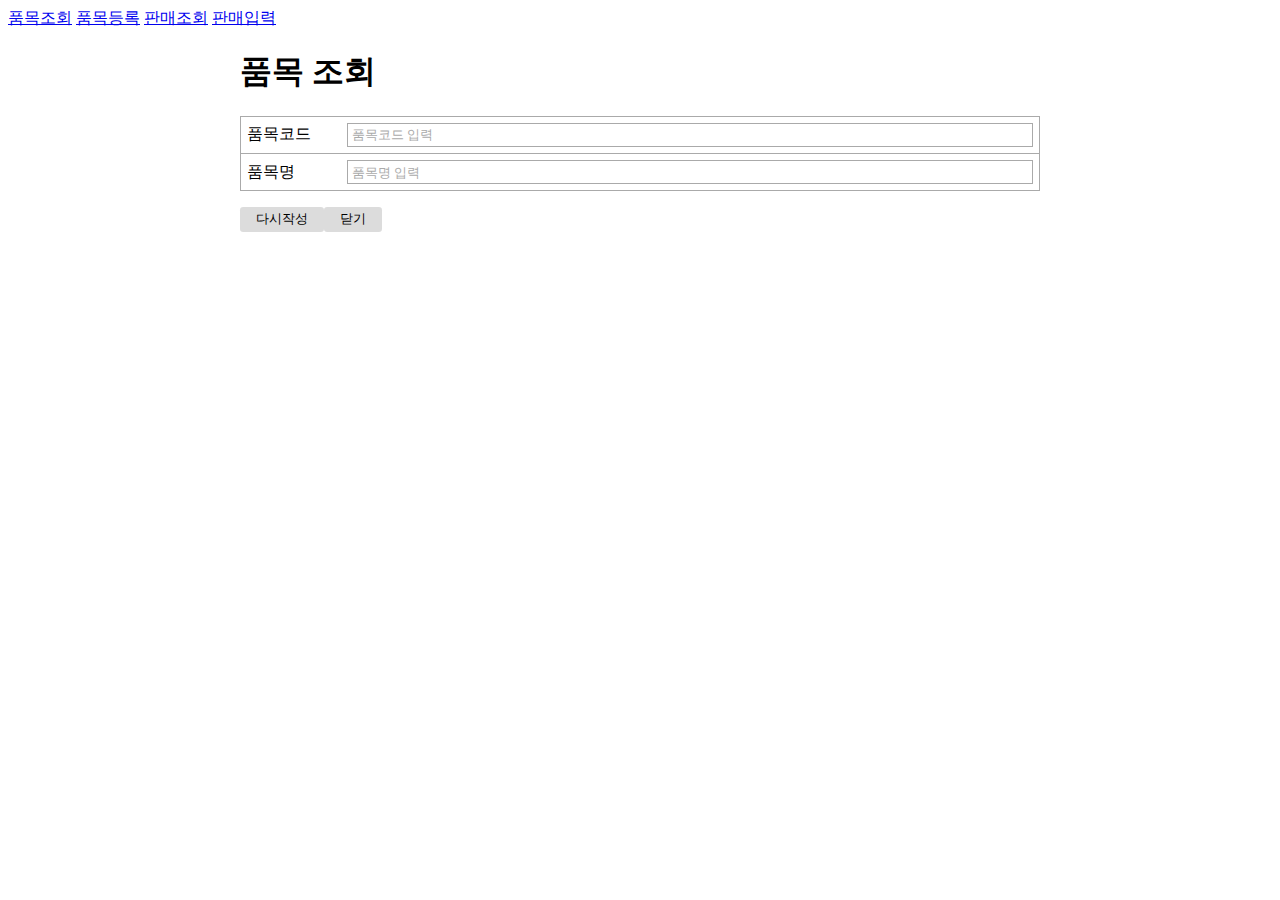
==== pages/itemForm.html @ 72d20006 "First Commit" ====
<!DOCTYPE html>
<html lang="en">
	<head>
		<meta charset="UTF-8" />
		<meta name="viewport" content="width=device-width, initial-scale=1.0" />
		<title>itemsForm</title>
		<link
			rel="stylesheet"
			href="https://cdnjs.cloudflare.com/ajax/libs/font-awesome/6.0.0-beta3/css/all.min.css"
		/>
		<link rel="stylesheet" href="../../global.css" />
	</head>
	<body>
		<nav>
			<a href="./itemSearch.html">품목조회</a>
			<a href="./itemForm.html">품목등록</a>
			<a href="../index.html">판매조회</a>
			<a href="./saleForm.html">판매입력</a>
		</nav>
		<main>
			<form id="dataForm" name="item_register_form" onsubmit="return false;">
				<div class="header-container">
					<h1>품목 <span id="modalTypeText"></span></h1>
					<ul class="header-input">
						<li>
							<label for="register-itemCode">품목코드</label>
							<input
								type="text"
								id="register-itemCode"
								name="itemCode"
								class=""
								placeholder="품목코드 입력"
							/>
						</li>
						<li>
							<label for="register-itemName">품목명</label>
							<input
								type="text"
								id="register-itemName"
								name="itemName"
								class=""
								placeholder="품목명 입력"
							/>
						</li>
					</ul>
				</div>
				<div id="formButtons">
					<!-- <button class="primary-button onSaveButton">저장</button>
					<button class="primary-button onUpdateButton">수정저장</button>
					<button class="deleteButton">삭제</button>
					<button class="resetButton">다시작성</button>
					<button type="button" class="closeButton">닫기</button> -->
				</div>
			</form>
		</main>

		<script type="module" src="itemForm.js"></script>
	</body>
</html>
---- global.css ----
main {
	margin: auto;
	max-width: 800px;
}

button {
	border: none;
	background-color: #dcdcdc;
	padding: 0.2rem 1rem;
	border-radius: 0.2rem;
	cursor: pointer;
}

input::placeholder {
	color: #aaaaaa;
}

input {
	padding: 0.2rem;
	border: 1px solid #aaa;
	flex-grow: 1;
}

.header-input {
	padding: 0;
}

.header-input li {
	display: flex;
	padding: 0.4rem;
	justify-content: flex-start;
	align-items: center;
}

.header-input li:not(:last-child) {
	border: 1px solid #aaaaaa;
	border-bottom: none; /* Remove bottom border */
}

.header-input li:last-child {
	border: 1px solid #aaaaaa;
}

.header-input li label {
	width: 100px;
}

.header-input .css-date {
	display: flex;
}

.list-table {
	border-collapse: collapse;
	width: 100%;
	margin: 1rem 0;
}

.list-table th,
.list-table td {
	border: 1px solid #aaaaaa;
	padding: 8px;
	text-align: left;
}

.list-table th {
	background-color: #f2f2f2;
}

.list-table td:first-child,
.list-table th:first-child {
	background-color: #dedede;
	width: 0;
}

.primary-button {
	background-color: blueviolet;
	color: #ffffff;
}
.search-input-container {
	display: flex;
	flex-grow: 1;
}

.search-input-container i {
	border: 1px solid #aaaaaa;
	padding: 0.2rem;
}

.search-input {
	display: flex;
	gap: 2px;
	flex-grow: 1;
}
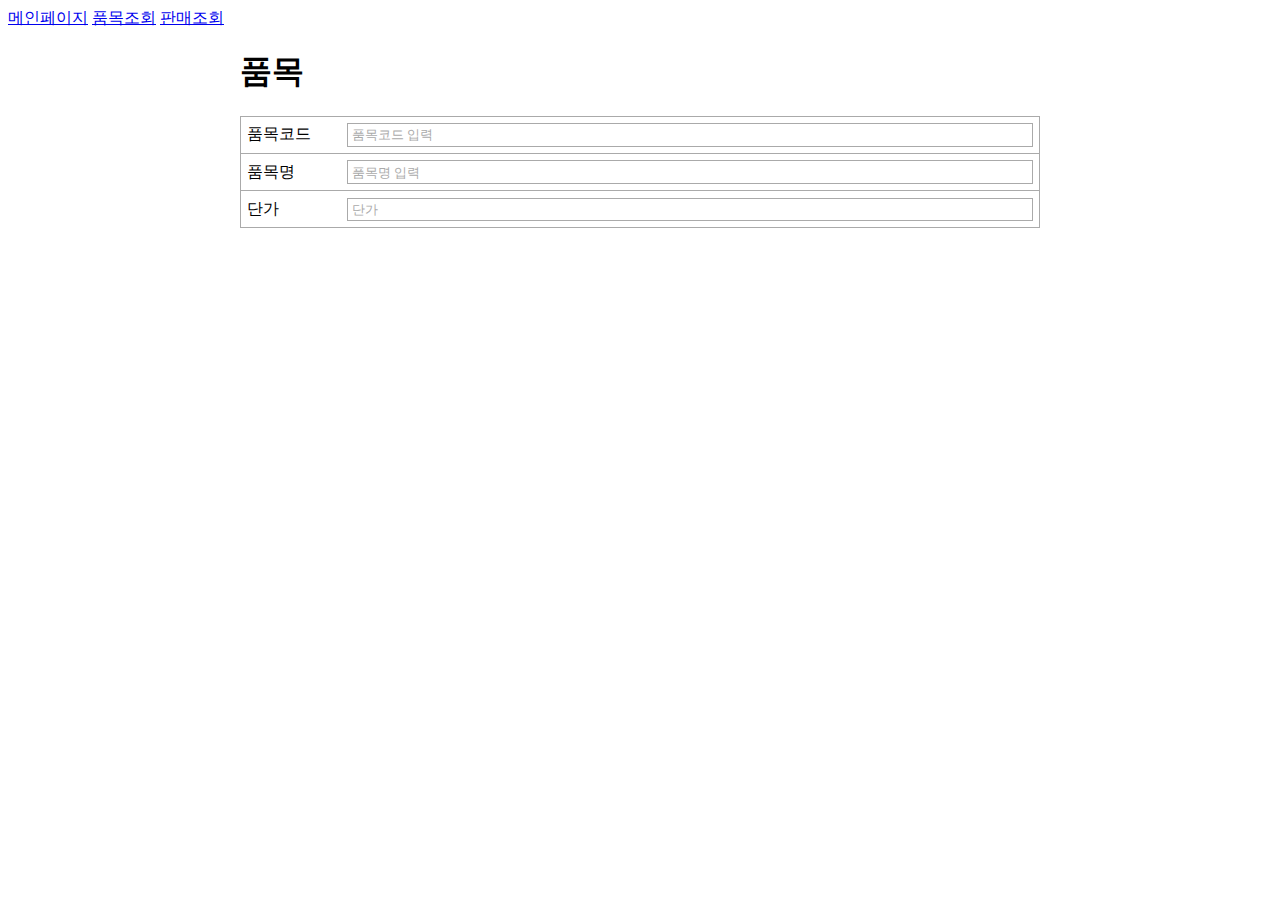
==== commit 755072b2: "Feat: items" ====
--- a/pages/itemForm.html
+++ b/pages/itemForm.html
@@ -12,45 +12,45 @@
 	</head>
 	<body>
 		<nav>
-			<a href="./itemSearch.html">품목조회</a>
-			<a href="./itemForm.html">품목등록</a>
-			<a href="../index.html">판매조회</a>
-			<a href="./saleForm.html">판매입력</a>
+			<a href="../index.html">메인페이지</a>
+			<a href="itemSearch.html">품목조회</a>
+			<!-- <a href="itemForm.html">품목등록</a> -->
+			<a href="saleSearch.html">판매조회</a>
+			<!-- <a href="saleForm.html">판매입력</a> -->
 		</nav>
 		<main>
 			<form id="dataForm" name="item_register_form" onsubmit="return false;">
+				<input type="hidden" id="id" name="id" />
 				<div class="header-container">
 					<h1>품목 <span id="modalTypeText"></span></h1>
 					<ul class="header-input">
 						<li>
-							<label for="register-itemCode">품목코드</label>
+							<label for="register-id">품목코드</label>
 							<input
 								type="text"
-								id="register-itemCode"
-								name="itemCode"
+								id="register-id"
+								name="id"
 								class=""
 								placeholder="품목코드 입력"
 							/>
 						</li>
 						<li>
-							<label for="register-itemName">품목명</label>
+							<label for="register-name">품목명</label>
 							<input
 								type="text"
-								id="register-itemName"
-								name="itemName"
+								id="register-name"
+								name="name"
 								class=""
 								placeholder="품목명 입력"
 							/>
 						</li>
+						<li>
+							<label for="price">단가</label>
+							<input type="text" name="price" placeholder="단가" />
+						</li>
 					</ul>
 				</div>
-				<div id="formButtons">
-					<!-- <button class="primary-button onSaveButton">저장</button>
-					<button class="primary-button onUpdateButton">수정저장</button>
-					<button class="deleteButton">삭제</button>
-					<button class="resetButton">다시작성</button>
-					<button type="button" class="closeButton">닫기</button> -->
-				</div>
+				<div id="formButtons"></div>
 			</form>
 		</main>
 
--- a/global.css
+++ b/global.css
@@ -73,7 +73,7 @@
 }
 
 .primary-button {
-	background-color: blueviolet;
+	background-color: rgb(60, 60, 255);
 	color: #ffffff;
 }
 .search-input-container {
@@ -82,7 +82,6 @@
 }
 
 .search-input-container i {
-	border: 1px solid #aaaaaa;
 	padding: 0.2rem;
 }
 
@@ -91,3 +90,52 @@
 	gap: 2px;
 	flex-grow: 1;
 }
+
+button {
+	margin-right: 2px;
+}
+
+.active {
+	background-color: rgb(60, 60, 255);
+	color: white;
+}
+
+/* ///// */
+.search-input-container {
+	display: flex;
+	justify-content: center;
+	align-items: center;
+}
+.search-input {
+	display: flex;
+	align-items: center;
+	border: 1px solid #ccc;
+	border-radius: 4px;
+	padding: 5px;
+	width: 300px;
+}
+#search-items {
+	display: flex;
+	flex-wrap: wrap;
+	align-items: center;
+	gap: 5px;
+	margin-right: 5px;
+}
+#search-items button {
+	background-color: #88ffd3;
+	color: none;
+	border: none;
+	border-radius: 4px;
+	padding: 5px 10px;
+	cursor: pointer;
+}
+#fake-item-input {
+	border: none;
+	outline: none;
+	flex-grow: 1;
+	padding: 5px;
+}
+#searchIcon {
+	margin-right: 5px;
+	cursor: pointer;
+}
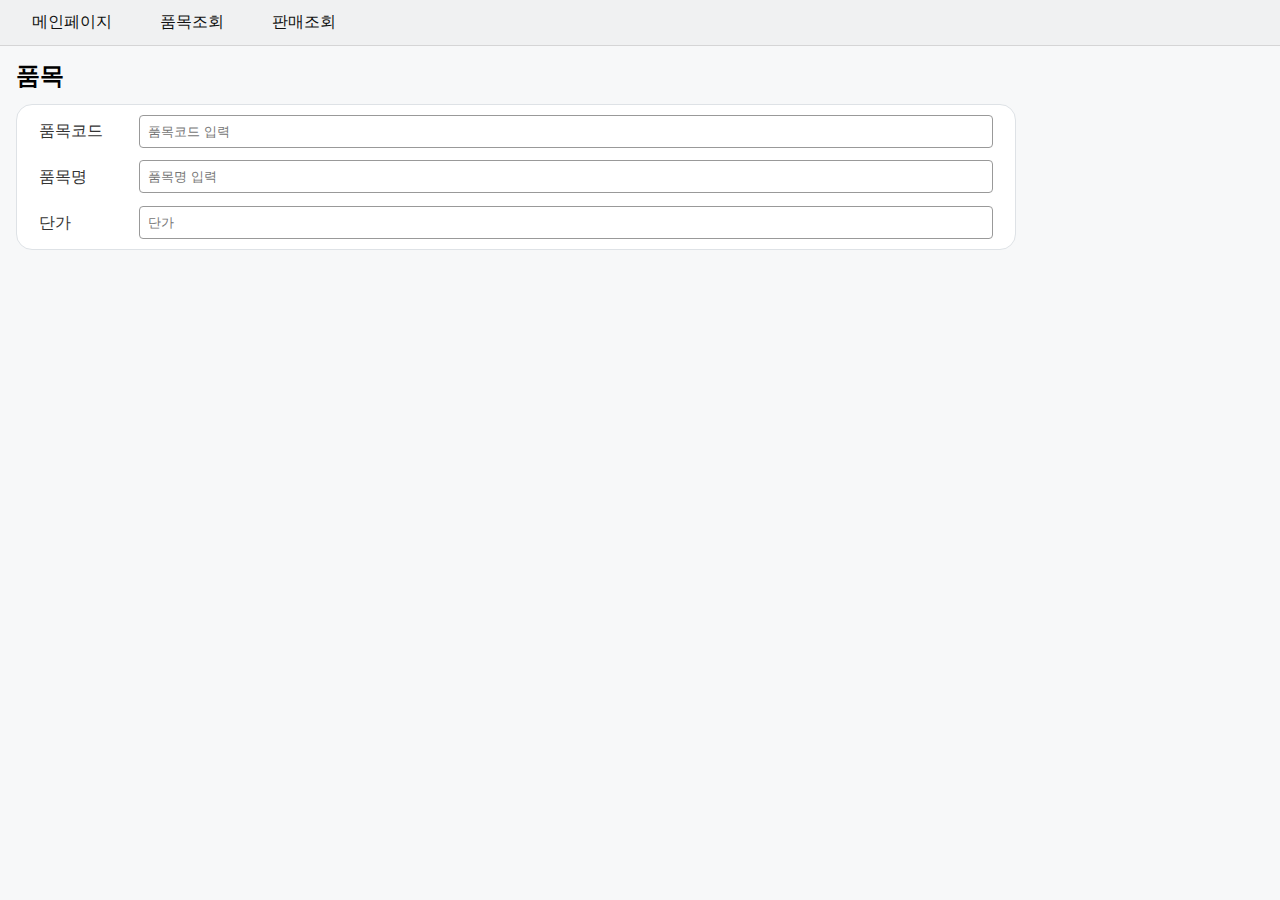
==== commit cbf4a8b8: "Version 2: CheckBox" ====
--- a/pages/itemForm.html
+++ b/pages/itemForm.html
@@ -8,6 +8,7 @@
 			rel="stylesheet"
 			href="https://cdnjs.cloudflare.com/ajax/libs/font-awesome/6.0.0-beta3/css/all.min.css"
 		/>
+		<link rel="stylesheet" href="../style/reset.css" />
 		<link rel="stylesheet" href="../../global.css" />
 	</head>
 	<body>
@@ -46,14 +47,17 @@
 						</li>
 						<li>
 							<label for="price">단가</label>
-							<input type="text" name="price" placeholder="단가" />
+							<input type="number" name="price" placeholder="단가" />
 						</li>
 					</ul>
 				</div>
-				<div id="formButtons"></div>
 			</form>
 		</main>
-
+		<section>
+			<div id="bottom-button-container">
+				<div id="formButtons"></div>
+			</div>
+		</section>
 		<script type="module" src="itemForm.js"></script>
 	</body>
 </html>
--- a/global.css
+++ b/global.css
@@ -1,6 +1,70 @@
+body {
+	background-color: #f7f8f9;
+}
+
+nav {
+	display: flex;
+	gap: 1rem;
+
+	padding: 0.5rem 1rem;
+	position: fixed;
+	background-color: #f0f1f2;
+	border-bottom: 1px solid #99999950;
+	width: 100%;
+	top: 0;
+	left: 0;
+}
+nav a {
+	padding: 0.4rem 1rem;
+	border-radius: 0.2rem;
+
+	color: #111111;
+
+	text-decoration: none;
+}
+
+nav a:hover {
+	background-color: rgb(60, 60, 225);
+	color: #ffffff;
+}
+
 main {
-	margin: auto;
-	max-width: 800px;
+	margin-left: 1rem;
+	margin-right: 1rem;
+	margin-top: 4rem;
+	max-width: 1000px;
+}
+
+h1 {
+	font-weight: 600;
+	font-size: 1.5rem;
+	margin: 1rem 0;
+}
+
+#page-container {
+	display: flex;
+
+	margin: 1rem 0;
+	flex-direction: column;
+	align-items: flex-start;
+	gap: 0.2rem;
+}
+
+#page-container #page-left-current-right {
+	display: flex;
+	align-items: center;
+	gap: 0.2rem;
+}
+
+#page-container button {
+	border-radius: 99rem;
+	padding: 0;
+	width: 2rem;
+	height: 2rem;
+}
+
+button {
+	margin-right: 2px;
 }
 
 button {
@@ -11,18 +75,23 @@
 	cursor: pointer;
 }
 
-input::placeholder {
-	color: #aaaaaa;
-}
-
-input {
-	padding: 0.2rem;
-	border: 1px solid #aaa;
-	flex-grow: 1;
+section {
+	margin-top: 1rem;
+	margin-right: 1rem;
+	margin-left: 1rem;
+	margin-bottom: 4rem;
+	max-width: 1000px;
 }
 
 .header-input {
-	padding: 0;
+	padding: 0.2rem 1rem;
+	border: 1px solid #dee2e6;
+	border-radius: 1rem;
+	background-color: #ffffff;
+}
+
+.header-input label {
+	color: #333;
 }
 
 .header-input li {
@@ -32,34 +101,36 @@
 	align-items: center;
 }
 
-.header-input li:not(:last-child) {
-	border: 1px solid #aaaaaa;
-	border-bottom: none; /* Remove bottom border */
-}
-
-.header-input li:last-child {
-	border: 1px solid #aaaaaa;
-}
-
 .header-input li label {
 	width: 100px;
 }
 
 .header-input .css-date {
 	display: flex;
+	gap: 0.5rem;
+	align-items: center;
 }
 
 .list-table {
 	border-collapse: collapse;
 	width: 100%;
 	margin: 1rem 0;
+	border: 1px solid #dee2e6;
+	background-color: #fff;
+}
+.list-table tr th {
+	border: 1px solid #dee2e6;
+	padding: 8px;
+	text-align: center;
+	vertical-align: middle;
 }
 
 .list-table th,
 .list-table td {
-	border: 1px solid #aaaaaa;
+	border: 1px solid #dee2e6;
 	padding: 8px;
 	text-align: left;
+	vertical-align: middle;
 }
 
 .list-table th {
@@ -72,27 +143,60 @@
 	width: 0;
 }
 
+.list-table button {
+	background: inherit;
+	border: none;
+	box-shadow: none;
+	border-radius: 0;
+	padding: 0;
+	overflow: visible;
+	cursor: pointer;
+	color: rgb(60, 60, 255);
+}
+
+.list-table button:hover {
+	text-decoration: underline;
+}
+
 .primary-button {
 	background-color: rgb(60, 60, 255);
 	color: #ffffff;
 }
+
+input {
+	border: 1px solid #999;
+	border-radius: 4px;
+	padding: 0.5rem;
+	flex-grow: 1;
+}
+
 .search-input-container {
 	display: flex;
 	flex-grow: 1;
+	justify-content: center;
+	align-items: center;
 }
 
 .search-input-container i {
 	padding: 0.2rem;
+	background-color: rgb(60, 60, 225, 0.7);
+	border-radius: 9rem;
+	color: #ffffff;
+}
+
+.search-input-container i:hover {
+	background-color: rgb(60, 60, 225);
 }
 
 .search-input {
 	display: flex;
 	gap: 2px;
 	flex-grow: 1;
-}
-
-button {
-	margin-right: 2px;
+	align-items: center;
+	border: 1px solid #999;
+	border-radius: 4px;
+	padding: 5px;
+	width: 300px;
 }
 
 .active {
@@ -100,20 +204,6 @@
 	color: white;
 }
 
-/* ///// */
-.search-input-container {
-	display: flex;
-	justify-content: center;
-	align-items: center;
-}
-.search-input {
-	display: flex;
-	align-items: center;
-	border: 1px solid #ccc;
-	border-radius: 4px;
-	padding: 5px;
-	width: 300px;
-}
 #search-items {
 	display: flex;
 	flex-wrap: wrap;
@@ -139,3 +229,32 @@
 	margin-right: 5px;
 	cursor: pointer;
 }
+
+.checkbox-container {
+	width: 1rem;
+	height: 1rem;
+}
+
+input[type="checkbox"] {
+	display: none;
+}
+input[type="checkbox"] + label {
+	display: flex;
+	width: 1rem;
+	height: 1rem;
+	font-size: 0.8rem;
+	text-align: center;
+	vertical-align: middle;
+	border: 1px solid #70707050;
+	border-radius: 0.2rem;
+	position: absolute;
+	top: 0;
+	left: 0;
+	justify-content: center;
+	align-items: center;
+}
+
+.checked label {
+	background: rgb(60, 60, 255);
+	color: #fff;
+}
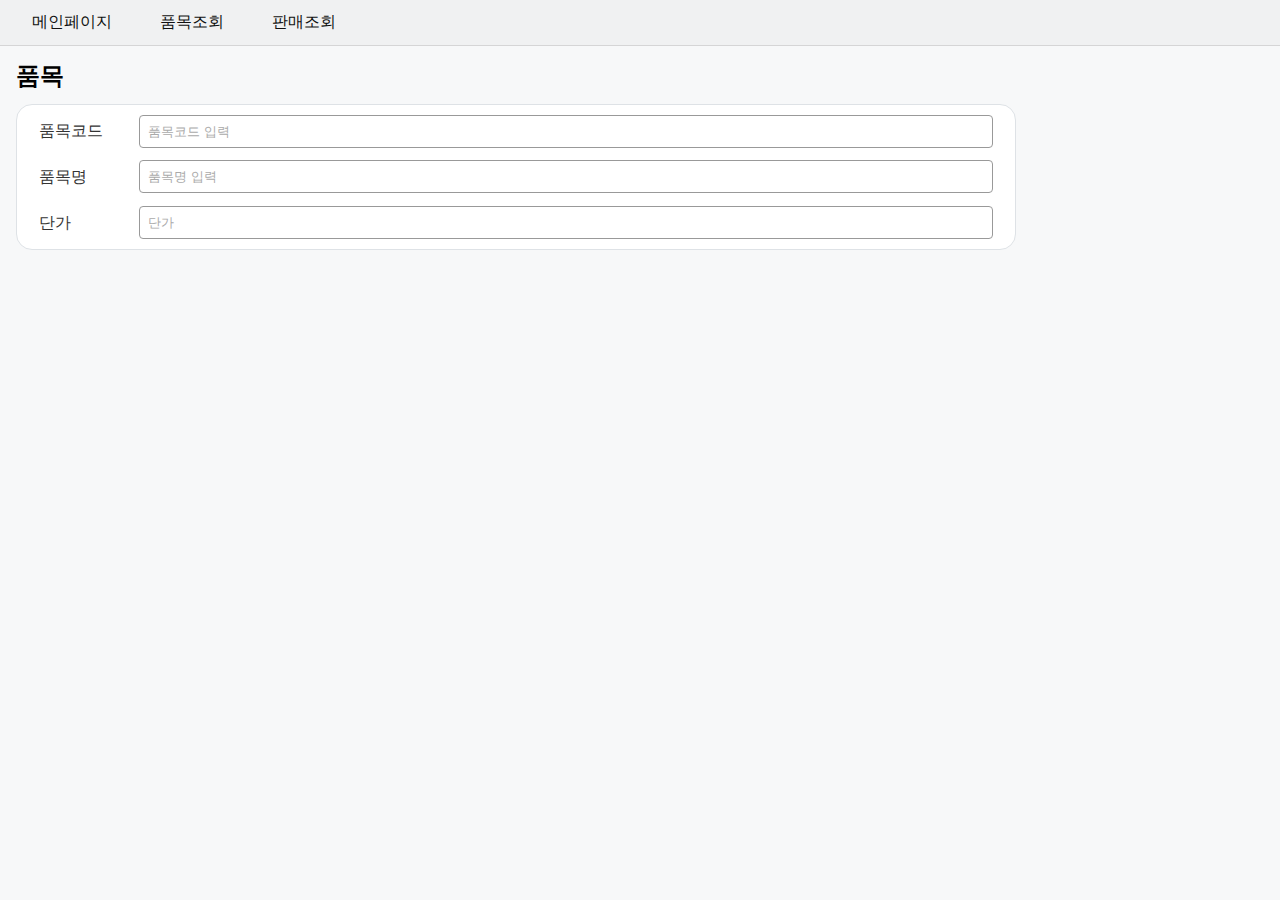
==== commit 611d1c00: "0902" ====
--- a/pages/itemForm.html
+++ b/pages/itemForm.html
@@ -9,7 +9,7 @@
 			href="https://cdnjs.cloudflare.com/ajax/libs/font-awesome/6.0.0-beta3/css/all.min.css"
 		/>
 		<link rel="stylesheet" href="../style/reset.css" />
-		<link rel="stylesheet" href="../../global.css" />
+		<link rel="stylesheet" href="../global.css" />
 	</head>
 	<body>
 		<nav>
@@ -21,7 +21,7 @@
 		</nav>
 		<main>
 			<form id="dataForm" name="item_register_form" onsubmit="return false;">
-				<input type="hidden" id="id" name="id" />
+				<!-- <input type="hidden" id="id" name="id" /> -->
 				<div class="header-container">
 					<h1>품목 <span id="modalTypeText"></span></h1>
 					<ul class="header-input">
--- a/global.css
+++ b/global.css
@@ -99,6 +99,11 @@
 	padding: 0.4rem;
 	justify-content: flex-start;
 	align-items: center;
+	border-radius: 0.2rem;
+}
+
+.header-input li:hover {
+	background-color: rgb(60, 60, 255, 0.05);
 }
 
 .header-input li label {
@@ -168,6 +173,10 @@
 	border-radius: 4px;
 	padding: 0.5rem;
 	flex-grow: 1;
+}
+
+input::placeholder {
+	color: #aaa;
 }
 
 .search-input-container {
@@ -212,13 +221,19 @@
 	margin-right: 5px;
 }
 #search-items button {
-	background-color: #88ffd3;
+	background-color: rgb(185, 185, 255);
 	color: none;
 	border: none;
 	border-radius: 4px;
 	padding: 5px 10px;
 	cursor: pointer;
 }
+
+#search-items button::after {
+	content: "❌"; /* X 이모티콘 */
+	margin-left: 5px; /* 요소와 X 이모티콘 사이의 간격 */
+}
+
 #fake-item-input {
 	border: none;
 	outline: none;
@@ -234,11 +249,15 @@
 	width: 1rem;
 	height: 1rem;
 }
-
-input[type="checkbox"] {
+input[type="date"] {
+	cursor: pointer;
+}
+
+tbody input[type="checkbox"] {
 	display: none;
 }
-input[type="checkbox"] + label {
+
+tbody input[type="checkbox"] + label {
 	display: flex;
 	width: 1rem;
 	height: 1rem;
@@ -251,7 +270,18 @@
 	top: 0;
 	left: 0;
 	justify-content: center;
-	align-items: center;
+}
+
+tbody .left {
+	text-align: left;
+}
+
+tbody .center {
+	text-align: center;
+}
+
+tbody .right {
+	text-align: right;
 }
 
 .checked label {
